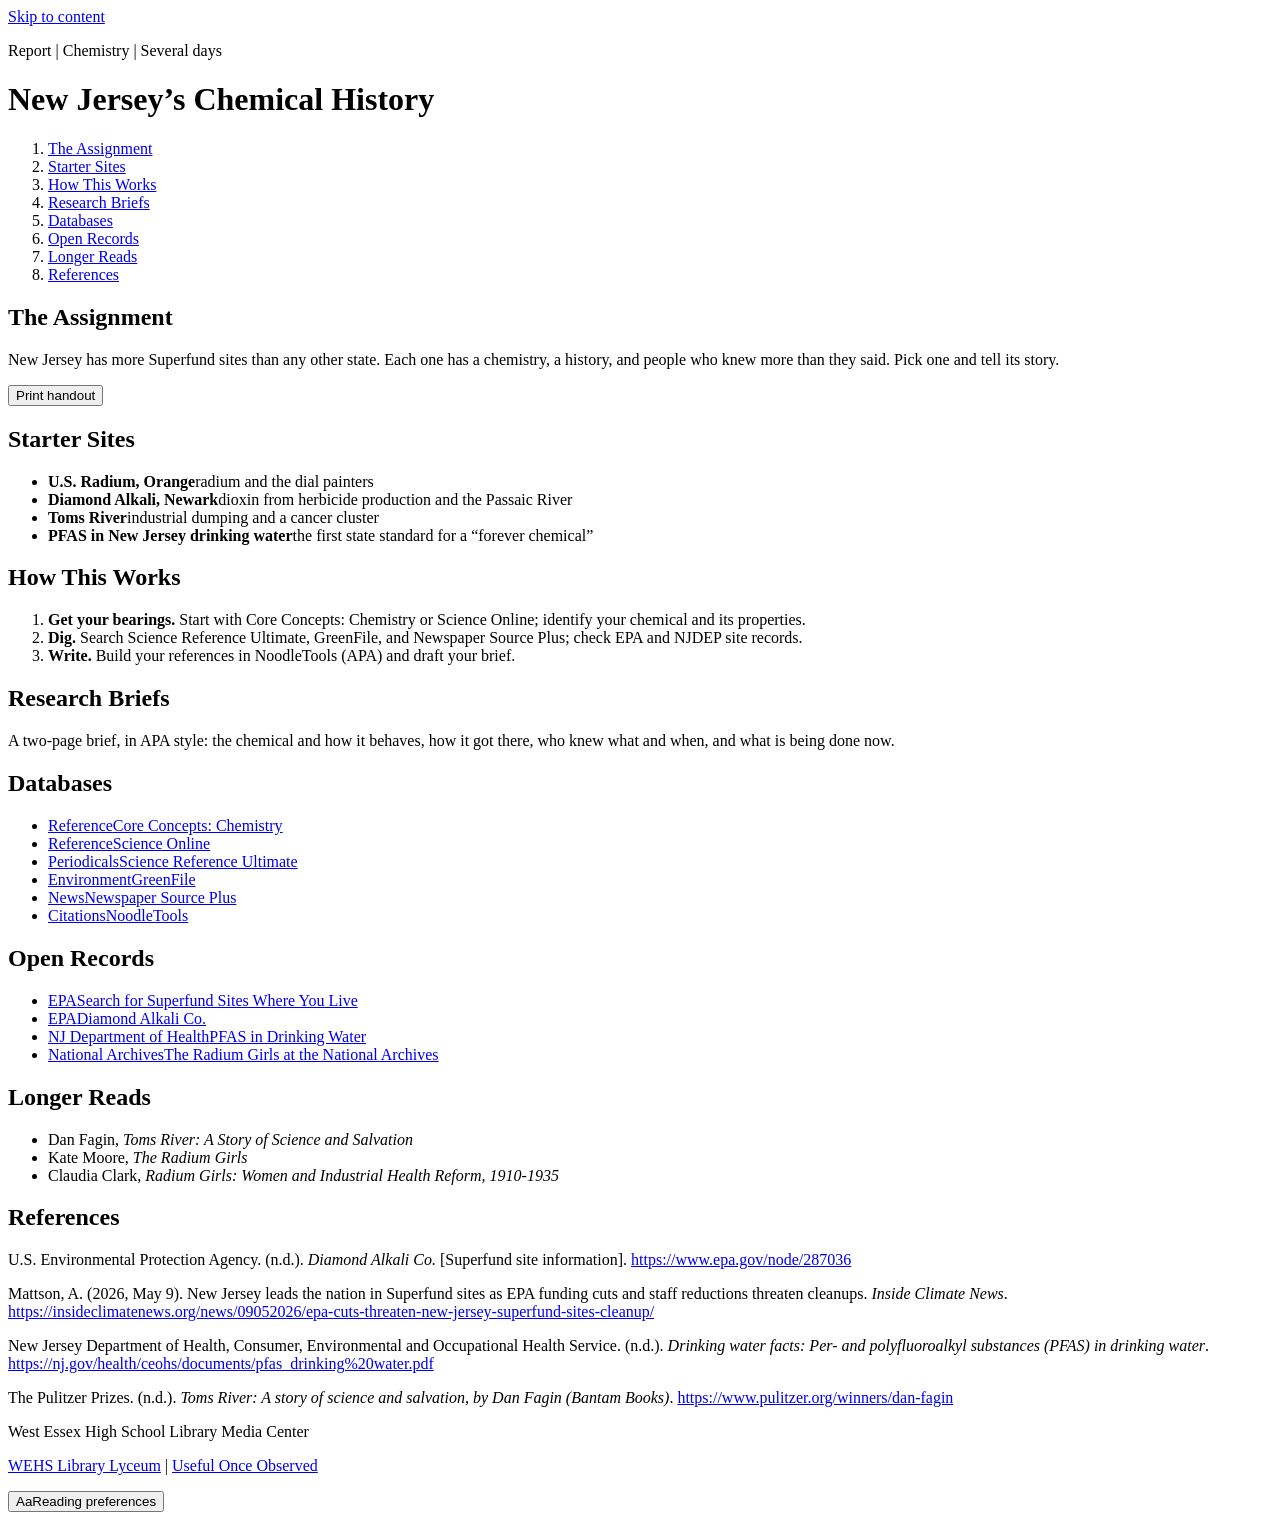
==== njchemistry/index.html @ 10ec7392 "Initial" ====
<!DOCTYPE html>
<html lang="en">
<head>
<meta charset="UTF-8">
<meta name="viewport" content="width=device-width, initial-scale=1.0">
<title>New Jersey's Chemical History | WEHS Library Lyceum</title>
<meta name="description" content="Report: a multi-day chemistry research unit on New Jersey Superfund sites.">
<meta property="og:type" content="website">
<meta property="og:site_name" content="WEHS Library Lyceum">
<meta property="og:title" content="New Jersey's Chemical History | WEHS Library Lyceum">
<meta property="og:description" content="Report: a multi-day chemistry research unit on New Jersey Superfund sites.">
<meta property="og:url" content="https://mistertlibrary.github.io/copenhagen/njchemistry/">
<meta property="og:image" content="https://mistertlibrary.github.io/librarylyceum/og-image.png">
<link rel="icon" type="image/svg+xml" href="/librarylyceum/favicon.svg">
<link rel="icon" type="image/png" sizes="32x32" href="/librarylyceum/favicon.png">
<script>
(function(){try{var d=document.documentElement,t=localStorage.getItem("lyceum-theme"),s=localStorage.getItem("lyceum-size"),f=localStorage.getItem("lyceum-font");if(t==="dark"||t==="contrast")d.dataset.theme=t;if(s==="medium"||s==="large")d.dataset.size=s;if(f==="sans"||f==="dyslexic")d.dataset.font=f}catch(e){}})();
</script>
<link rel="stylesheet" href="/copenhagen/site.css">
</head>
<body>
<a class="skip" href="#main">Skip to content</a>
<main id="main"><header class="folder"><p class="folder-tab">Report | Chemistry | Several days</p><div class="folder-body"><h1>New Jersey&#8217;s Chemical History</h1></div><nav class="mapnav noprint" aria-label="On this page"><ol><li><a href="#assignment">The Assignment</a></li><li><a href="#sites">Starter Sites</a></li><li><a href="#days">How This Works</a></li><li><a href="#brief">Research Briefs</a></li><li><a href="#databases">Databases</a></li><li><a href="#records">Open Records</a></li><li><a href="#reads">Longer Reads</a></li><li><a href="#refs">References</a></li></ol></nav></header><div class="wrap">
<section class="chapter" id="assignment" aria-labelledby="h-assignment"><h2 id="h-assignment">The Assignment</h2><p class="big">New Jersey has more Superfund sites than any other state. Each one has a chemistry, a history, and people who knew more than they said. Pick one and tell its story.</p><div class="row noprint"><button class="btn ghost" type="button" id="pr-btn">Print handout</button></div></section>
<section class="chapter" id="sites" aria-labelledby="h-sites"><h2 id="h-sites">Starter Sites</h2><ul class="sites"><li><strong>U.S. Radium, Orange</strong>radium and the dial painters</li><li><strong>Diamond Alkali, Newark</strong>dioxin from herbicide production and the Passaic River</li><li><strong>Toms River</strong>industrial dumping and a cancer cluster</li><li><strong>PFAS in New Jersey drinking water</strong>the first state standard for a &#8220;forever chemical&#8221;</li></ul></section>
<section class="chapter" id="days" aria-labelledby="h-days"><h2 id="h-days">How This Works</h2><ol class="days"><li><strong>Get your bearings.</strong> Start with Core Concepts: Chemistry or Science Online; identify your chemical and its properties.</li><li><strong>Dig.</strong> Search Science Reference Ultimate, GreenFile, and Newspaper Source Plus; check EPA and NJDEP site records.</li><li><strong>Write.</strong> Build your references in NoodleTools (APA) and draft your brief.</li></ol></section>
<section class="chapter" id="brief" aria-labelledby="h-brief"><h2 id="h-brief">Research Briefs</h2><p class="big">A two-page brief, in APA style: the chemical and how it behaves, how it got there, who knew what and when, and what is being done now.</p></section>
<section class="chapter" id="databases" aria-labelledby="h-databases"><h2 id="h-databases">Databases</h2><ul class="links"><li><a href="https://chemistry.rosendigital.com"><span>Reference</span>Core Concepts: Chemistry</a></li><li><a href="https://online.infobaselearning.com/Direct.aspx?pid=WE40&aid=17282"><span>Reference</span>Science Online</a></li><li><a href="https://research.ebsco.com/c/lto534"><span>Periodicals</span>Science Reference Ultimate</a></li><li><a href="https://research.ebsco.com/c/t3bsam?db=8gh"><span>Environment</span>GreenFile</a></li><li><a href="https://research.ebsco.com/c/t3bsam?db=n5h"><span>News</span>Newspaper Source Plus</a></li><li><a href="https://my.noodletools.com/"><span>Citations</span>NoodleTools</a></li></ul></section>
<section class="chapter" id="records" aria-labelledby="h-records"><h2 id="h-records">Open Records</h2><ul class="links"><li><a href="https://www.epa.gov/superfund/search-superfund-sites-where-you-live"><span>EPA</span>Search for Superfund Sites Where You Live</a></li><li><a href="https://www.epa.gov/node/287036"><span>EPA</span>Diamond Alkali Co.</a></li><li><a href="https://nj.gov/health/ceohs/documents/pfas_drinking%20water.pdf"><span>NJ Department of Health</span>PFAS in Drinking Water</a></li><li><a href="https://text-message.blogs.archives.gov/2018/01/04/the-radium-girls-at-the-national-archives/"><span>National Archives</span>The Radium Girls at the National Archives</a></li></ul></section>
<section class="chapter" id="reads" aria-labelledby="h-reads"><h2 id="h-reads">Longer Reads</h2><ul class="books"><li>Dan Fagin, <i>Toms River: A Story of Science and Salvation</i></li><li>Kate Moore, <i>The Radium Girls</i></li><li>Claudia Clark, <i>Radium Girls: Women and Industrial Health Reform, 1910-1935</i></li></ul></section>
<section class="chapter" id="refs" aria-labelledby="h-refs"><h2 id="h-refs">References</h2><div class="src"><p class="cite">U.S. Environmental Protection Agency. (n.d.). <i>Diamond Alkali Co.</i> [Superfund site information]. <a href="https://www.epa.gov/node/287036">https://www.epa.gov/node/287036</a></p><p class="cite">Mattson, A. (2026, May 9). New Jersey leads the nation in Superfund sites as EPA funding cuts and staff reductions threaten cleanups. <i>Inside Climate News</i>. <a href="https://insideclimatenews.org/news/09052026/epa-cuts-threaten-new-jersey-superfund-sites-cleanup/">https://insideclimatenews.org/news/09052026/epa-cuts-threaten-new-jersey-superfund-sites-cleanup/</a></p><p class="cite">New Jersey Department of Health, Consumer, Environmental and Occupational Health Service. (n.d.). <i>Drinking water facts: Per- and polyfluoroalkyl substances (PFAS) in drinking water</i>. <a href="https://nj.gov/health/ceohs/documents/pfas_drinking%20water.pdf">https://nj.gov/health/ceohs/documents/pfas_drinking%20water.pdf</a></p><p class="cite">The Pulitzer Prizes. (n.d.). <i>Toms River: A story of science and salvation, by Dan Fagin (Bantam Books)</i>. <a href="https://www.pulitzer.org/winners/dan-fagin">https://www.pulitzer.org/winners/dan-fagin</a></p></div></section>
</div></main>
<footer class="foot"><p class="big">West Essex High School Library Media Center</p><p><a href="/librarylyceum/">WEHS Library Lyceum</a> | <a href="/copenhagen/">Useful Once Observed</a></p></footer>
<button class="aa-btn" id="aa-btn" type="button" aria-expanded="false" aria-controls="aa-panel"><span aria-hidden="true">Aa</span><span class="sr-only">Reading preferences</span></button>
<div class="aa-panel" id="aa-panel" role="group" aria-labelledby="aa-title" hidden>
<h2 id="aa-title">Reading preferences</h2>
<fieldset><legend>Text size</legend><div class="seg"><button type="button" data-dim="size" data-v="small">Small</button><button type="button" data-dim="size" data-v="medium">Medium</button><button type="button" data-dim="size" data-v="large">Large</button></div></fieldset>
<fieldset><legend>Theme</legend><div class="seg"><button type="button" data-dim="theme" data-v="light">Light</button><button type="button" data-dim="theme" data-v="dark">Dark</button><button type="button" data-dim="theme" data-v="contrast">High contrast</button></div></fieldset>
<fieldset><legend>Typeface</legend><div class="seg"><button type="button" data-dim="font" data-v="serif">Serif</button><button type="button" data-dim="font" data-v="sans">Sans</button><button type="button" data-dim="font" data-v="dyslexic">OpenDyslexic</button></div></fieldset>
</div>
<script>
(function(){var d=document.documentElement,K={size:"lyceum-size",theme:"lyceum-theme",font:"lyceum-font"},D={size:"small",theme:"light",font:"serif"},b=document.getElementById("aa-btn"),p=document.getElementById("aa-panel");if(!b||!p)return;
function cur(k){return d.dataset[k]||D[k]}
function sync(){p.querySelectorAll("button[data-dim]").forEach(function(x){x.setAttribute("aria-pressed",String(cur(x.dataset.dim)===x.dataset.v))})}
function set(k,v){if(v===D[k])delete d.dataset[k];else d.dataset[k]=v;try{localStorage.setItem(K[k],v)}catch(e){}sync()}
function open(){p.hidden=false;b.setAttribute("aria-expanded","true");sync();var f=p.querySelector('button[aria-pressed="true"]');if(f)f.focus()}
function close(r){p.hidden=true;b.setAttribute("aria-expanded","false");if(r)b.focus()}
b.addEventListener("click",function(){p.hidden?open():close(false)});
p.addEventListener("click",function(e){var x=e.target.closest("button[data-dim]");if(x)set(x.dataset.dim,x.dataset.v)});
document.addEventListener("keydown",function(e){if(e.key==="Escape"&&!p.hidden)close(true)});
document.addEventListener("click",function(e){if(!p.hidden&&!p.contains(e.target)&&!b.contains(e.target))close(false)});
sync()})();
document.getElementById("pr-btn").addEventListener("click",function(){window.print()});
</script>
</body>
</html>
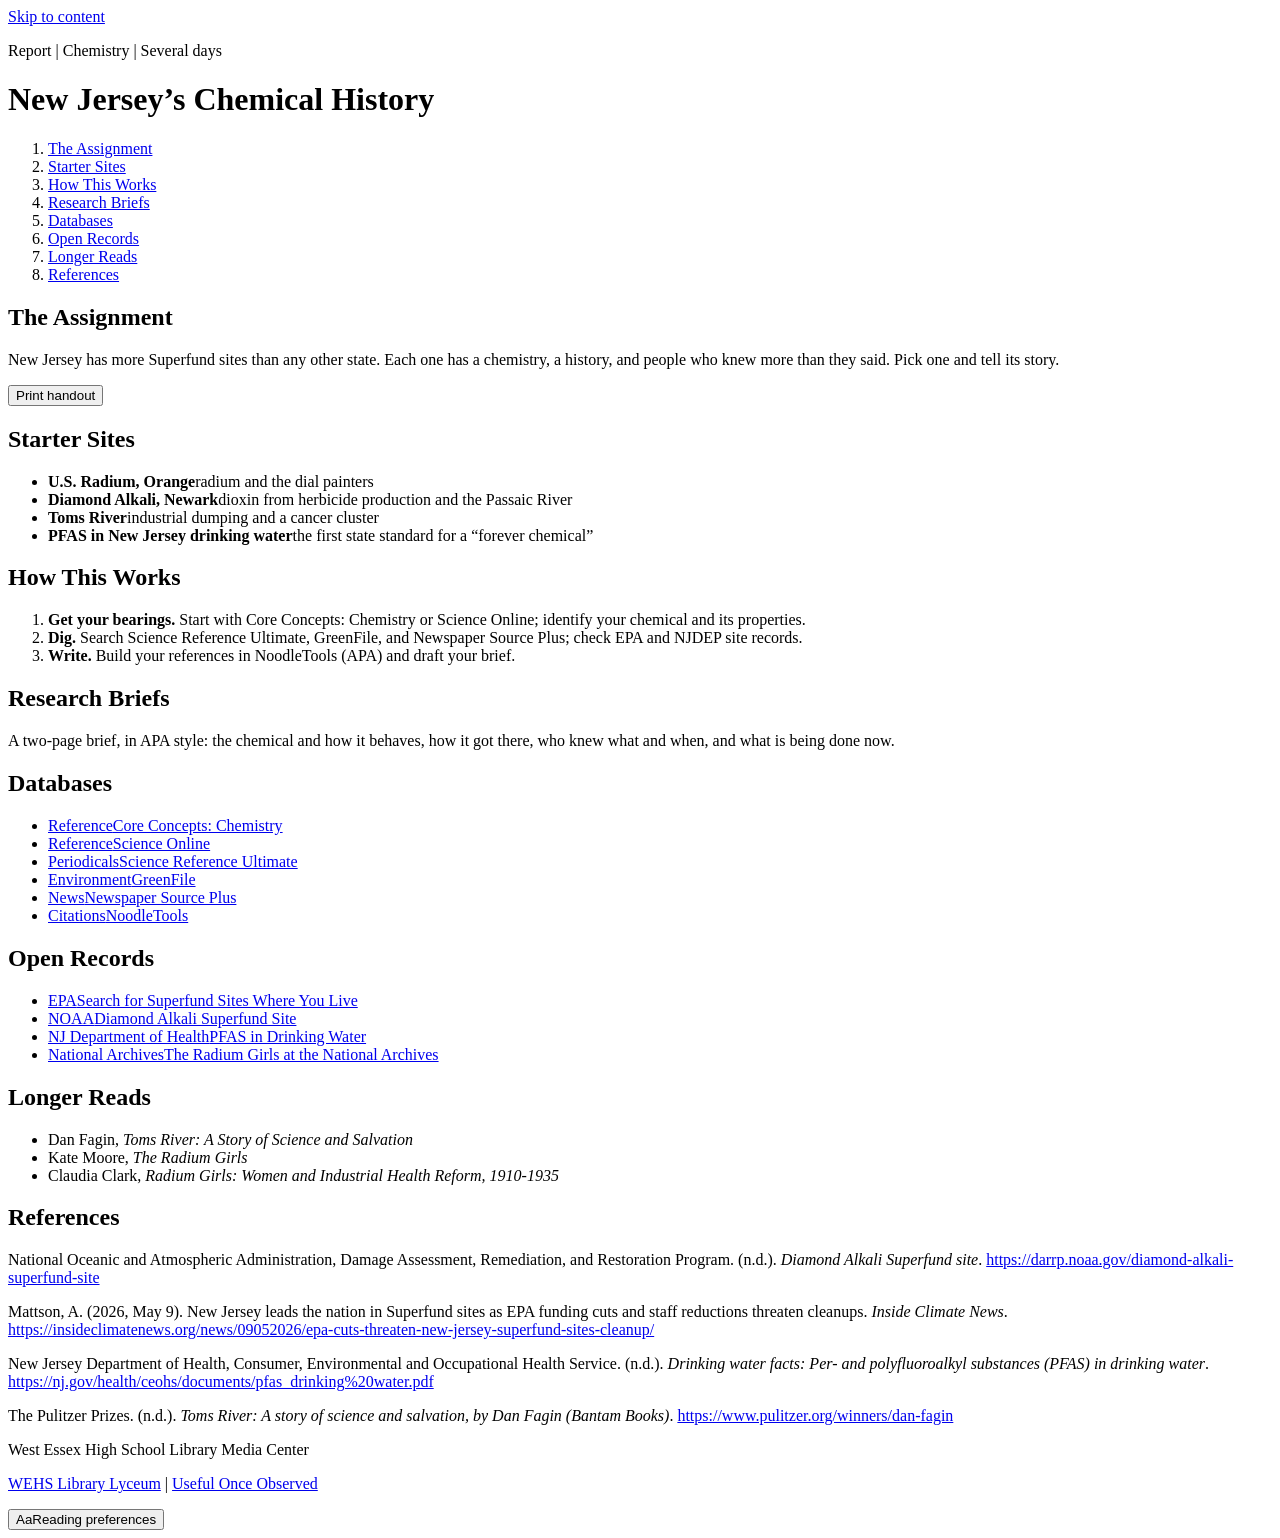
==== commit 7c38b6a9: "Update index.html" ====
--- a/njchemistry/index.html
+++ b/njchemistry/index.html
@@ -26,9 +26,9 @@
 <section class="chapter" id="days" aria-labelledby="h-days"><h2 id="h-days">How This Works</h2><ol class="days"><li><strong>Get your bearings.</strong> Start with Core Concepts: Chemistry or Science Online; identify your chemical and its properties.</li><li><strong>Dig.</strong> Search Science Reference Ultimate, GreenFile, and Newspaper Source Plus; check EPA and NJDEP site records.</li><li><strong>Write.</strong> Build your references in NoodleTools (APA) and draft your brief.</li></ol></section>
 <section class="chapter" id="brief" aria-labelledby="h-brief"><h2 id="h-brief">Research Briefs</h2><p class="big">A two-page brief, in APA style: the chemical and how it behaves, how it got there, who knew what and when, and what is being done now.</p></section>
 <section class="chapter" id="databases" aria-labelledby="h-databases"><h2 id="h-databases">Databases</h2><ul class="links"><li><a href="https://chemistry.rosendigital.com"><span>Reference</span>Core Concepts: Chemistry</a></li><li><a href="https://online.infobaselearning.com/Direct.aspx?pid=WE40&aid=17282"><span>Reference</span>Science Online</a></li><li><a href="https://research.ebsco.com/c/lto534"><span>Periodicals</span>Science Reference Ultimate</a></li><li><a href="https://research.ebsco.com/c/t3bsam?db=8gh"><span>Environment</span>GreenFile</a></li><li><a href="https://research.ebsco.com/c/t3bsam?db=n5h"><span>News</span>Newspaper Source Plus</a></li><li><a href="https://my.noodletools.com/"><span>Citations</span>NoodleTools</a></li></ul></section>
-<section class="chapter" id="records" aria-labelledby="h-records"><h2 id="h-records">Open Records</h2><ul class="links"><li><a href="https://www.epa.gov/superfund/search-superfund-sites-where-you-live"><span>EPA</span>Search for Superfund Sites Where You Live</a></li><li><a href="https://www.epa.gov/node/287036"><span>EPA</span>Diamond Alkali Co.</a></li><li><a href="https://nj.gov/health/ceohs/documents/pfas_drinking%20water.pdf"><span>NJ Department of Health</span>PFAS in Drinking Water</a></li><li><a href="https://text-message.blogs.archives.gov/2018/01/04/the-radium-girls-at-the-national-archives/"><span>National Archives</span>The Radium Girls at the National Archives</a></li></ul></section>
+<section class="chapter" id="records" aria-labelledby="h-records"><h2 id="h-records">Open Records</h2><ul class="links"><li><a href="https://www.epa.gov/superfund/search-superfund-sites-where-you-live"><span>EPA</span>Search for Superfund Sites Where You Live</a></li><li><a href="https://darrp.noaa.gov/diamond-alkali-superfund-site"><span>NOAA</span>Diamond Alkali Superfund Site</a></li><li><a href="https://nj.gov/health/ceohs/documents/pfas_drinking%20water.pdf"><span>NJ Department of Health</span>PFAS in Drinking Water</a></li><li><a href="https://text-message.blogs.archives.gov/2018/01/04/the-radium-girls-at-the-national-archives/"><span>National Archives</span>The Radium Girls at the National Archives</a></li></ul></section>
 <section class="chapter" id="reads" aria-labelledby="h-reads"><h2 id="h-reads">Longer Reads</h2><ul class="books"><li>Dan Fagin, <i>Toms River: A Story of Science and Salvation</i></li><li>Kate Moore, <i>The Radium Girls</i></li><li>Claudia Clark, <i>Radium Girls: Women and Industrial Health Reform, 1910-1935</i></li></ul></section>
-<section class="chapter" id="refs" aria-labelledby="h-refs"><h2 id="h-refs">References</h2><div class="src"><p class="cite">U.S. Environmental Protection Agency. (n.d.). <i>Diamond Alkali Co.</i> [Superfund site information]. <a href="https://www.epa.gov/node/287036">https://www.epa.gov/node/287036</a></p><p class="cite">Mattson, A. (2026, May 9). New Jersey leads the nation in Superfund sites as EPA funding cuts and staff reductions threaten cleanups. <i>Inside Climate News</i>. <a href="https://insideclimatenews.org/news/09052026/epa-cuts-threaten-new-jersey-superfund-sites-cleanup/">https://insideclimatenews.org/news/09052026/epa-cuts-threaten-new-jersey-superfund-sites-cleanup/</a></p><p class="cite">New Jersey Department of Health, Consumer, Environmental and Occupational Health Service. (n.d.). <i>Drinking water facts: Per- and polyfluoroalkyl substances (PFAS) in drinking water</i>. <a href="https://nj.gov/health/ceohs/documents/pfas_drinking%20water.pdf">https://nj.gov/health/ceohs/documents/pfas_drinking%20water.pdf</a></p><p class="cite">The Pulitzer Prizes. (n.d.). <i>Toms River: A story of science and salvation, by Dan Fagin (Bantam Books)</i>. <a href="https://www.pulitzer.org/winners/dan-fagin">https://www.pulitzer.org/winners/dan-fagin</a></p></div></section>
+<section class="chapter" id="refs" aria-labelledby="h-refs"><h2 id="h-refs">References</h2><div class="src"><p class="cite">National Oceanic and Atmospheric Administration, Damage Assessment, Remediation, and Restoration Program. (n.d.). <i>Diamond Alkali Superfund site</i>. <a href="https://darrp.noaa.gov/diamond-alkali-superfund-site">https://darrp.noaa.gov/diamond-alkali-superfund-site</a></p><p class="cite">Mattson, A. (2026, May 9). New Jersey leads the nation in Superfund sites as EPA funding cuts and staff reductions threaten cleanups. <i>Inside Climate News</i>. <a href="https://insideclimatenews.org/news/09052026/epa-cuts-threaten-new-jersey-superfund-sites-cleanup/">https://insideclimatenews.org/news/09052026/epa-cuts-threaten-new-jersey-superfund-sites-cleanup/</a></p><p class="cite">New Jersey Department of Health, Consumer, Environmental and Occupational Health Service. (n.d.). <i>Drinking water facts: Per- and polyfluoroalkyl substances (PFAS) in drinking water</i>. <a href="https://nj.gov/health/ceohs/documents/pfas_drinking%20water.pdf">https://nj.gov/health/ceohs/documents/pfas_drinking%20water.pdf</a></p><p class="cite">The Pulitzer Prizes. (n.d.). <i>Toms River: A story of science and salvation, by Dan Fagin (Bantam Books)</i>. <a href="https://www.pulitzer.org/winners/dan-fagin">https://www.pulitzer.org/winners/dan-fagin</a></p></div></section>
 </div></main>
 <footer class="foot"><p class="big">West Essex High School Library Media Center</p><p><a href="/librarylyceum/">WEHS Library Lyceum</a> | <a href="/copenhagen/">Useful Once Observed</a></p></footer>
 <button class="aa-btn" id="aa-btn" type="button" aria-expanded="false" aria-controls="aa-panel"><span aria-hidden="true">Aa</span><span class="sr-only">Reading preferences</span></button>
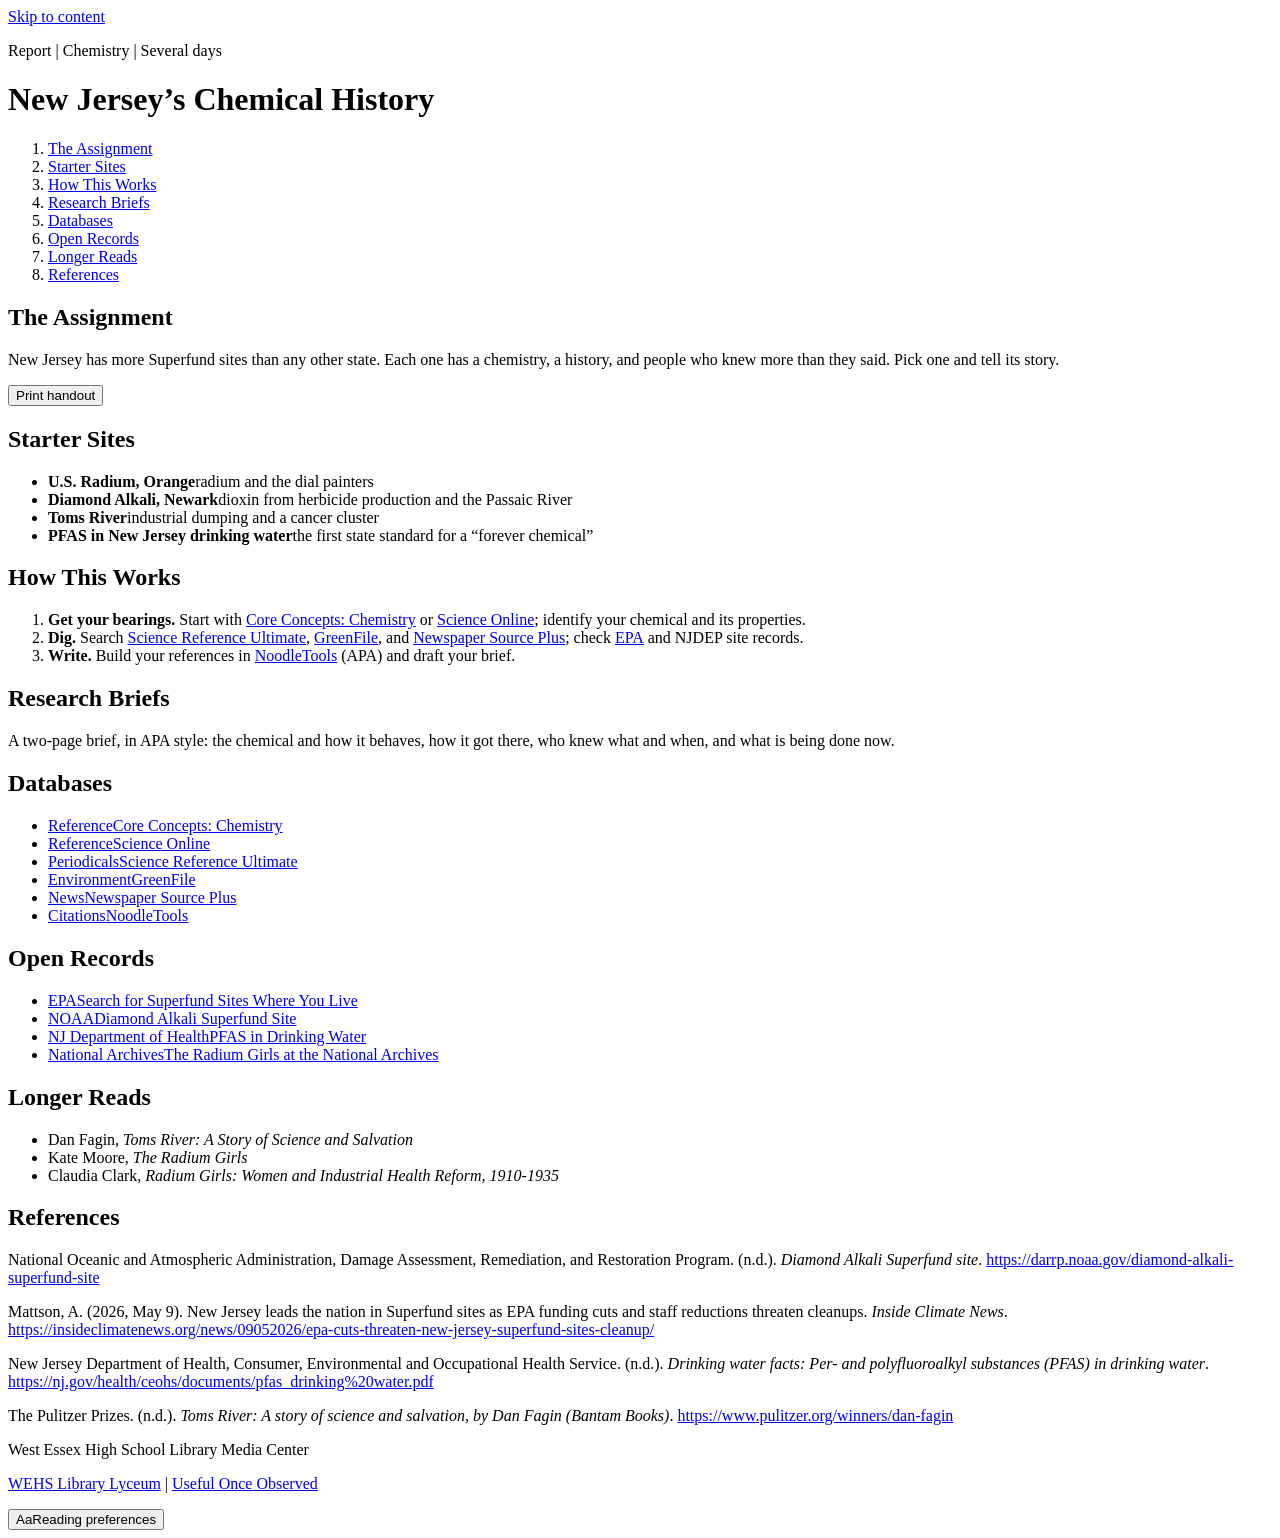
==== commit eb024959: "Misc." ====
--- a/njchemistry/index.html
+++ b/njchemistry/index.html
@@ -23,12 +23,12 @@
 <main id="main"><header class="folder"><p class="folder-tab">Report | Chemistry | Several days</p><div class="folder-body"><h1>New Jersey&#8217;s Chemical History</h1></div><nav class="mapnav noprint" aria-label="On this page"><ol><li><a href="#assignment">The Assignment</a></li><li><a href="#sites">Starter Sites</a></li><li><a href="#days">How This Works</a></li><li><a href="#brief">Research Briefs</a></li><li><a href="#databases">Databases</a></li><li><a href="#records">Open Records</a></li><li><a href="#reads">Longer Reads</a></li><li><a href="#refs">References</a></li></ol></nav></header><div class="wrap">
 <section class="chapter" id="assignment" aria-labelledby="h-assignment"><h2 id="h-assignment">The Assignment</h2><p class="big">New Jersey has more Superfund sites than any other state. Each one has a chemistry, a history, and people who knew more than they said. Pick one and tell its story.</p><div class="row noprint"><button class="btn ghost" type="button" id="pr-btn">Print handout</button></div></section>
 <section class="chapter" id="sites" aria-labelledby="h-sites"><h2 id="h-sites">Starter Sites</h2><ul class="sites"><li><strong>U.S. Radium, Orange</strong>radium and the dial painters</li><li><strong>Diamond Alkali, Newark</strong>dioxin from herbicide production and the Passaic River</li><li><strong>Toms River</strong>industrial dumping and a cancer cluster</li><li><strong>PFAS in New Jersey drinking water</strong>the first state standard for a &#8220;forever chemical&#8221;</li></ul></section>
-<section class="chapter" id="days" aria-labelledby="h-days"><h2 id="h-days">How This Works</h2><ol class="days"><li><strong>Get your bearings.</strong> Start with Core Concepts: Chemistry or Science Online; identify your chemical and its properties.</li><li><strong>Dig.</strong> Search Science Reference Ultimate, GreenFile, and Newspaper Source Plus; check EPA and NJDEP site records.</li><li><strong>Write.</strong> Build your references in NoodleTools (APA) and draft your brief.</li></ol></section>
+<section class="chapter" id="days" aria-labelledby="h-days"><h2 id="h-days">How This Works</h2><ol class="days"><li><strong>Get your bearings.</strong> Start with <a href="https://chemistry.rosendigital.com" target="_blank" rel="noopener">Core Concepts: Chemistry<span style="position:absolute;width:1px;height:1px;overflow:hidden;clip:rect(0 0 0 0);white-space:nowrap"> (opens in a new tab)</span></a> or <a href="https://online.infobaselearning.com/Direct.aspx?pid=WE40&amp;aid=17282" target="_blank" rel="noopener">Science Online<span style="position:absolute;width:1px;height:1px;overflow:hidden;clip:rect(0 0 0 0);white-space:nowrap"> (opens in a new tab)</span></a>; identify your chemical and its properties.</li><li><strong>Dig.</strong> Search <a href="https://research.ebsco.com/c/lto534" target="_blank" rel="noopener">Science Reference Ultimate<span style="position:absolute;width:1px;height:1px;overflow:hidden;clip:rect(0 0 0 0);white-space:nowrap"> (opens in a new tab)</span></a>, <a href="https://research.ebsco.com/c/t3bsam?db=8gh" target="_blank" rel="noopener">GreenFile<span style="position:absolute;width:1px;height:1px;overflow:hidden;clip:rect(0 0 0 0);white-space:nowrap"> (opens in a new tab)</span></a>, and <a href="https://research.ebsco.com/c/t3bsam?db=n5h" target="_blank" rel="noopener">Newspaper Source Plus<span style="position:absolute;width:1px;height:1px;overflow:hidden;clip:rect(0 0 0 0);white-space:nowrap"> (opens in a new tab)</span></a>; check <a href="https://www.epa.gov/superfund/search-superfund-sites-where-you-live" target="_blank" rel="noopener">EPA<span style="position:absolute;width:1px;height:1px;overflow:hidden;clip:rect(0 0 0 0);white-space:nowrap"> (opens in a new tab)</span></a> and NJDEP site records.</li><li><strong>Write.</strong> Build your references in <a href="https://my.noodletools.com/" target="_blank" rel="noopener">NoodleTools<span style="position:absolute;width:1px;height:1px;overflow:hidden;clip:rect(0 0 0 0);white-space:nowrap"> (opens in a new tab)</span></a> (APA) and draft your brief.</li></ol></section>
 <section class="chapter" id="brief" aria-labelledby="h-brief"><h2 id="h-brief">Research Briefs</h2><p class="big">A two-page brief, in APA style: the chemical and how it behaves, how it got there, who knew what and when, and what is being done now.</p></section>
-<section class="chapter" id="databases" aria-labelledby="h-databases"><h2 id="h-databases">Databases</h2><ul class="links"><li><a href="https://chemistry.rosendigital.com"><span>Reference</span>Core Concepts: Chemistry</a></li><li><a href="https://online.infobaselearning.com/Direct.aspx?pid=WE40&aid=17282"><span>Reference</span>Science Online</a></li><li><a href="https://research.ebsco.com/c/lto534"><span>Periodicals</span>Science Reference Ultimate</a></li><li><a href="https://research.ebsco.com/c/t3bsam?db=8gh"><span>Environment</span>GreenFile</a></li><li><a href="https://research.ebsco.com/c/t3bsam?db=n5h"><span>News</span>Newspaper Source Plus</a></li><li><a href="https://my.noodletools.com/"><span>Citations</span>NoodleTools</a></li></ul></section>
-<section class="chapter" id="records" aria-labelledby="h-records"><h2 id="h-records">Open Records</h2><ul class="links"><li><a href="https://www.epa.gov/superfund/search-superfund-sites-where-you-live"><span>EPA</span>Search for Superfund Sites Where You Live</a></li><li><a href="https://darrp.noaa.gov/diamond-alkali-superfund-site"><span>NOAA</span>Diamond Alkali Superfund Site</a></li><li><a href="https://nj.gov/health/ceohs/documents/pfas_drinking%20water.pdf"><span>NJ Department of Health</span>PFAS in Drinking Water</a></li><li><a href="https://text-message.blogs.archives.gov/2018/01/04/the-radium-girls-at-the-national-archives/"><span>National Archives</span>The Radium Girls at the National Archives</a></li></ul></section>
+<section class="chapter" id="databases" aria-labelledby="h-databases"><h2 id="h-databases">Databases</h2><ul class="links"><li><a href="https://chemistry.rosendigital.com" target="_blank" rel="noopener"><span>Reference</span>Core Concepts: Chemistry<span style="position:absolute;width:1px;height:1px;overflow:hidden;clip:rect(0 0 0 0);white-space:nowrap"> (opens in a new tab)</span></a></li><li><a href="https://online.infobaselearning.com/Direct.aspx?pid=WE40&aid=17282" target="_blank" rel="noopener"><span>Reference</span>Science Online<span style="position:absolute;width:1px;height:1px;overflow:hidden;clip:rect(0 0 0 0);white-space:nowrap"> (opens in a new tab)</span></a></li><li><a href="https://research.ebsco.com/c/lto534" target="_blank" rel="noopener"><span>Periodicals</span>Science Reference Ultimate<span style="position:absolute;width:1px;height:1px;overflow:hidden;clip:rect(0 0 0 0);white-space:nowrap"> (opens in a new tab)</span></a></li><li><a href="https://research.ebsco.com/c/t3bsam?db=8gh" target="_blank" rel="noopener"><span>Environment</span>GreenFile<span style="position:absolute;width:1px;height:1px;overflow:hidden;clip:rect(0 0 0 0);white-space:nowrap"> (opens in a new tab)</span></a></li><li><a href="https://research.ebsco.com/c/t3bsam?db=n5h" target="_blank" rel="noopener"><span>News</span>Newspaper Source Plus<span style="position:absolute;width:1px;height:1px;overflow:hidden;clip:rect(0 0 0 0);white-space:nowrap"> (opens in a new tab)</span></a></li><li><a href="https://my.noodletools.com/" target="_blank" rel="noopener"><span>Citations</span>NoodleTools<span style="position:absolute;width:1px;height:1px;overflow:hidden;clip:rect(0 0 0 0);white-space:nowrap"> (opens in a new tab)</span></a></li></ul></section>
+<section class="chapter" id="records" aria-labelledby="h-records"><h2 id="h-records">Open Records</h2><ul class="links"><li><a href="https://www.epa.gov/superfund/search-superfund-sites-where-you-live" target="_blank" rel="noopener"><span>EPA</span>Search for Superfund Sites Where You Live<span style="position:absolute;width:1px;height:1px;overflow:hidden;clip:rect(0 0 0 0);white-space:nowrap"> (opens in a new tab)</span></a></li><li><a href="https://darrp.noaa.gov/diamond-alkali-superfund-site" target="_blank" rel="noopener"><span>NOAA</span>Diamond Alkali Superfund Site<span style="position:absolute;width:1px;height:1px;overflow:hidden;clip:rect(0 0 0 0);white-space:nowrap"> (opens in a new tab)</span></a></li><li><a href="https://nj.gov/health/ceohs/documents/pfas_drinking%20water.pdf" target="_blank" rel="noopener"><span>NJ Department of Health</span>PFAS in Drinking Water<span style="position:absolute;width:1px;height:1px;overflow:hidden;clip:rect(0 0 0 0);white-space:nowrap"> (opens in a new tab)</span></a></li><li><a href="https://text-message.blogs.archives.gov/2018/01/04/the-radium-girls-at-the-national-archives/" target="_blank" rel="noopener"><span>National Archives</span>The Radium Girls at the National Archives<span style="position:absolute;width:1px;height:1px;overflow:hidden;clip:rect(0 0 0 0);white-space:nowrap"> (opens in a new tab)</span></a></li></ul></section>
 <section class="chapter" id="reads" aria-labelledby="h-reads"><h2 id="h-reads">Longer Reads</h2><ul class="books"><li>Dan Fagin, <i>Toms River: A Story of Science and Salvation</i></li><li>Kate Moore, <i>The Radium Girls</i></li><li>Claudia Clark, <i>Radium Girls: Women and Industrial Health Reform, 1910-1935</i></li></ul></section>
-<section class="chapter" id="refs" aria-labelledby="h-refs"><h2 id="h-refs">References</h2><div class="src"><p class="cite">National Oceanic and Atmospheric Administration, Damage Assessment, Remediation, and Restoration Program. (n.d.). <i>Diamond Alkali Superfund site</i>. <a href="https://darrp.noaa.gov/diamond-alkali-superfund-site">https://darrp.noaa.gov/diamond-alkali-superfund-site</a></p><p class="cite">Mattson, A. (2026, May 9). New Jersey leads the nation in Superfund sites as EPA funding cuts and staff reductions threaten cleanups. <i>Inside Climate News</i>. <a href="https://insideclimatenews.org/news/09052026/epa-cuts-threaten-new-jersey-superfund-sites-cleanup/">https://insideclimatenews.org/news/09052026/epa-cuts-threaten-new-jersey-superfund-sites-cleanup/</a></p><p class="cite">New Jersey Department of Health, Consumer, Environmental and Occupational Health Service. (n.d.). <i>Drinking water facts: Per- and polyfluoroalkyl substances (PFAS) in drinking water</i>. <a href="https://nj.gov/health/ceohs/documents/pfas_drinking%20water.pdf">https://nj.gov/health/ceohs/documents/pfas_drinking%20water.pdf</a></p><p class="cite">The Pulitzer Prizes. (n.d.). <i>Toms River: A story of science and salvation, by Dan Fagin (Bantam Books)</i>. <a href="https://www.pulitzer.org/winners/dan-fagin">https://www.pulitzer.org/winners/dan-fagin</a></p></div></section>
+<section class="chapter" id="refs" aria-labelledby="h-refs"><h2 id="h-refs">References</h2><div class="src"><p class="cite">National Oceanic and Atmospheric Administration, Damage Assessment, Remediation, and Restoration Program. (n.d.). <i>Diamond Alkali Superfund site</i>. <a href="https://darrp.noaa.gov/diamond-alkali-superfund-site" target="_blank" rel="noopener">https://darrp.noaa.gov/diamond-alkali-superfund-site<span style="position:absolute;width:1px;height:1px;overflow:hidden;clip:rect(0 0 0 0);white-space:nowrap"> (opens in a new tab)</span></a></p><p class="cite">Mattson, A. (2026, May 9). New Jersey leads the nation in Superfund sites as EPA funding cuts and staff reductions threaten cleanups. <i>Inside Climate News</i>. <a href="https://insideclimatenews.org/news/09052026/epa-cuts-threaten-new-jersey-superfund-sites-cleanup/" target="_blank" rel="noopener">https://insideclimatenews.org/news/09052026/epa-cuts-threaten-new-jersey-superfund-sites-cleanup/<span style="position:absolute;width:1px;height:1px;overflow:hidden;clip:rect(0 0 0 0);white-space:nowrap"> (opens in a new tab)</span></a></p><p class="cite">New Jersey Department of Health, Consumer, Environmental and Occupational Health Service. (n.d.). <i>Drinking water facts: Per- and polyfluoroalkyl substances (PFAS) in drinking water</i>. <a href="https://nj.gov/health/ceohs/documents/pfas_drinking%20water.pdf" target="_blank" rel="noopener">https://nj.gov/health/ceohs/documents/pfas_drinking%20water.pdf<span style="position:absolute;width:1px;height:1px;overflow:hidden;clip:rect(0 0 0 0);white-space:nowrap"> (opens in a new tab)</span></a></p><p class="cite">The Pulitzer Prizes. (n.d.). <i>Toms River: A story of science and salvation, by Dan Fagin (Bantam Books)</i>. <a href="https://www.pulitzer.org/winners/dan-fagin" target="_blank" rel="noopener">https://www.pulitzer.org/winners/dan-fagin<span style="position:absolute;width:1px;height:1px;overflow:hidden;clip:rect(0 0 0 0);white-space:nowrap"> (opens in a new tab)</span></a></p></div></section>
 </div></main>
 <footer class="foot"><p class="big">West Essex High School Library Media Center</p><p><a href="/librarylyceum/">WEHS Library Lyceum</a> | <a href="/copenhagen/">Useful Once Observed</a></p></footer>
 <button class="aa-btn" id="aa-btn" type="button" aria-expanded="false" aria-controls="aa-panel"><span aria-hidden="true">Aa</span><span class="sr-only">Reading preferences</span></button>
